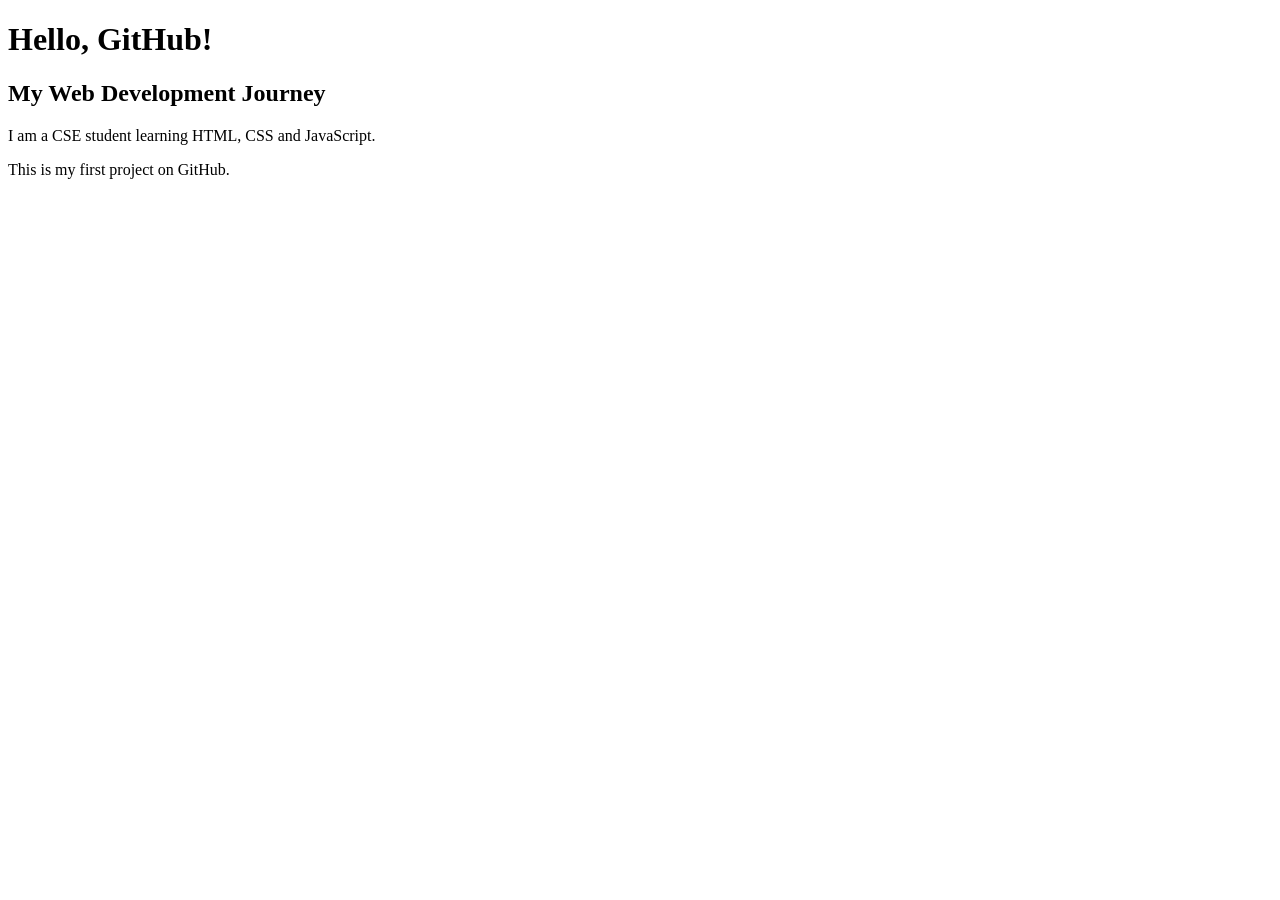
==== index.html @ 28813bfe "Add first HTML webpage" ====
<!DOCTYPE html>
<html>
<head>
    <title>My First Website</title>
</head>
<body>
    <h1>Hello, GitHub!</h1>
    <h2>My Web Development Journey</h2>
    <p>I am a CSE student learning HTML, CSS and JavaScript.</p>
    <p>This is my first project on GitHub.</p>
</body>
</html>
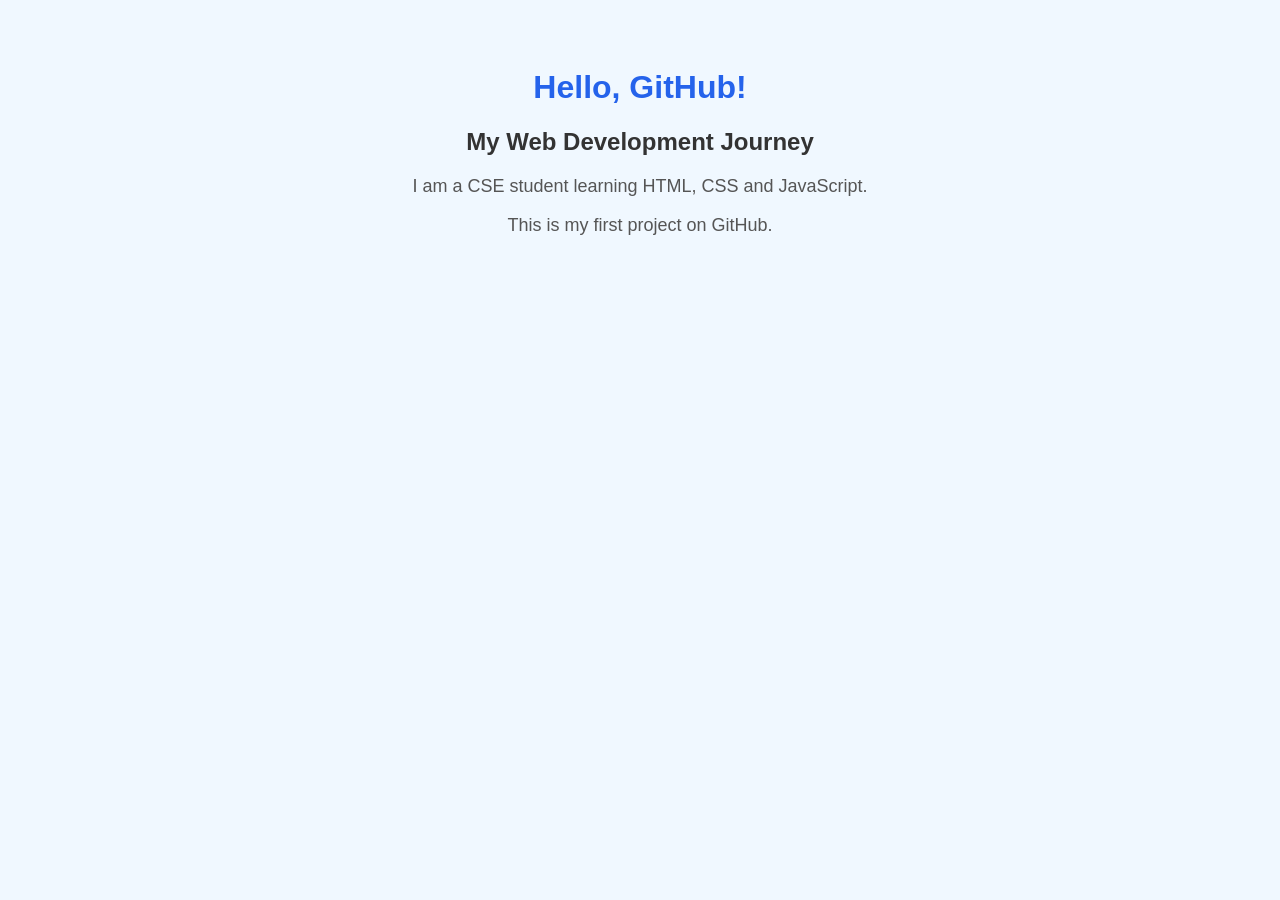
==== commit 903a04e1: "link CSS stylesheet to HTML" ====
--- a/index.html
+++ b/index.html
@@ -2,6 +2,7 @@
 <html>
 <head>
     <title>My First Website</title>
+    <link rel="stylesheet" href="style.css">
 </head>
 <body>
     <h1>Hello, GitHub!</h1>
--- a/style.css
+++ b/style.css
@@ -0,0 +1,19 @@
+body {
+    background-color: #f0f8ff;
+    font-family: Arial, sans-serif;
+    text-align: center;
+    padding: 40px;
+}
+
+h1 {
+    color: #2563eb;
+}
+
+h2 {
+    color: #333333;
+}
+
+p {
+    color: #555555;
+    font-size: 18px;
+}
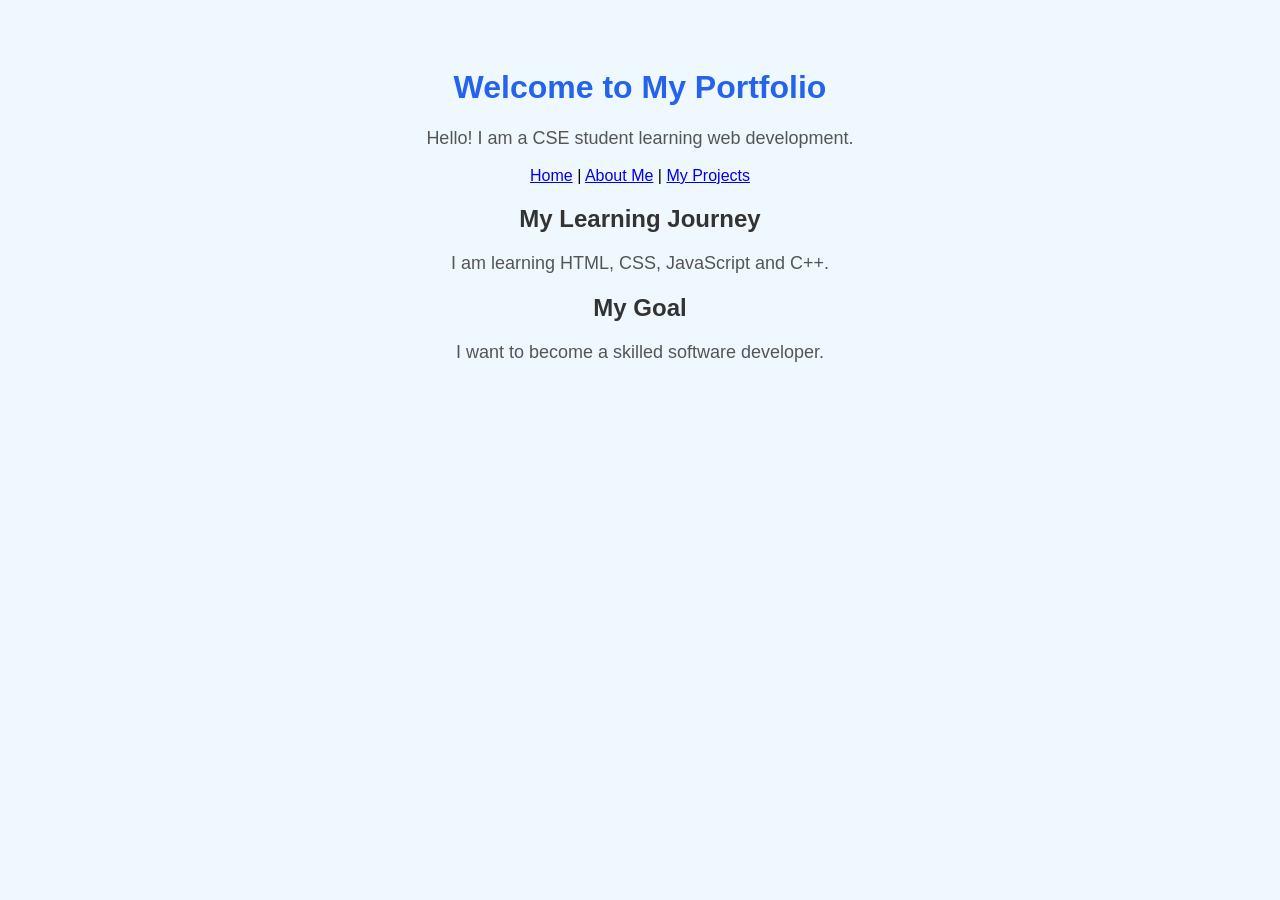
==== commit 249d3a5c: "add navigation links to homepage Updated the content and structure of the portfolio page." ====
--- a/index.html
+++ b/index.html
@@ -1,13 +1,26 @@
 <!DOCTYPE html>
-<html>
+<html lang="en">
 <head>
-    <title>My First Website</title>
+    <meta charset="UTF-8">
+    <meta name="viewport" content="width=device-width, initial-scale=1.0">
+    <title>My Portfolio</title>
     <link rel="stylesheet" href="style.css">
 </head>
 <body>
-    <h1>Hello, GitHub!</h1>
-    <h2>My Web Development Journey</h2>
-    <p>I am a CSE student learning HTML, CSS and JavaScript.</p>
-    <p>This is my first project on GitHub.</p>
+    <h1>Welcome to My Portfolio</h1>
+
+    <p>Hello! I am a CSE student learning web development.</p>
+
+    <nav>
+        <a href="index.html">Home</a> |
+        <a href="about.html">About Me</a> |
+        <a href="projects.html">My Projects</a>
+    </nav>
+
+    <h2>My Learning Journey</h2>
+    <p>I am learning HTML, CSS, JavaScript and C++.</p>
+
+    <h2>My Goal</h2>
+    <p>I want to become a skilled software developer.</p>
 </body>
 </html>
